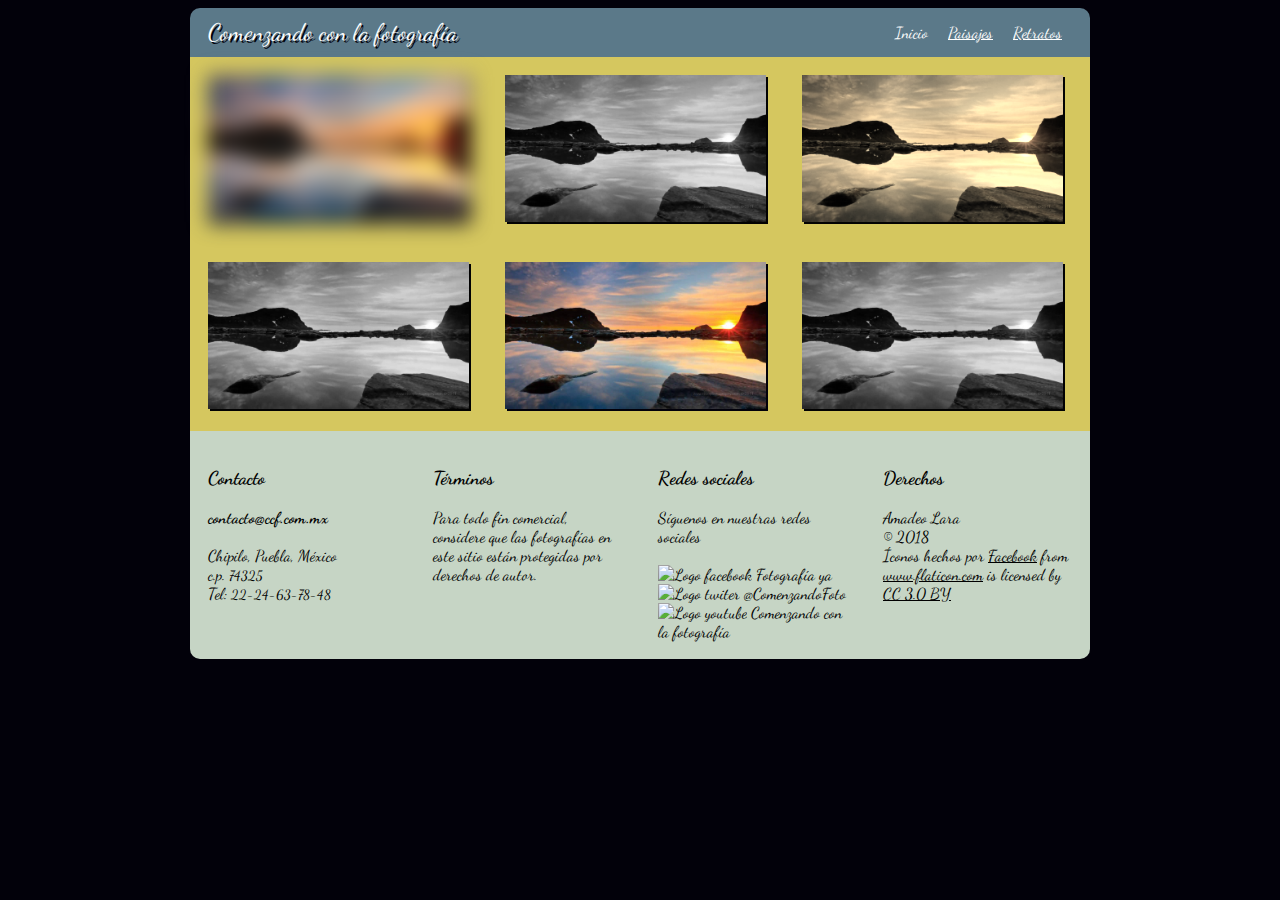
==== html/paisajes.html @ c200d9ee "Version final" ====
<!DOCTYPE html>
<html lang="en" dir="ltr">
  <head>
    <meta charset="utf-8">
    <meta name="author" content="Amadeo Antonio Lara Orozco">
    <meta name="description" content="Sitio: Comenzando con la fotografía">
    <title>Comenzando con la fotografía</title>
    <link href="https://fonts.googleapis.com/css?family=Dancing+Script" rel="stylesheet">
    <link rel="stylesheet" href="../css/estilos.css">
  </head>
  <body>
    <div id="contenido">
      <header>
        <div id="nombreSitio">
          Comenzando con la fotografía
        </div>
        <div id="menu">
          <a href="../index.html" style="text-decoration:none;">Inicio</a>
          <a href="paisajes.html">Paisajes</a>
          <a href="retratos.html">Retratos</a>
        </div>
      </header>
      <section>
        <div id="contenedorSecundario">
          <div class="contenedorimagenTriple">
            <picture>
              <img class="miniatura blur" src="../imagenes/paisajeIII.jpg" alt="Paisaje marino">
            </picture>
          </div>
          <div class="contenedorimagenTriple">
            <picture>
              <img class="miniatura grayScale" src="../imagenes/paisajeIII.jpg" alt="Paisaje marino">
            </picture>
          </div>
          <div class="contenedorimagenTriple">
            <picture>
              <img class="miniatura sepia" src="../imagenes/paisajeIII.jpg" alt="Paisaje marino">
            </picture>
          </div>
          <div class="contenedorimagenTriple">
            <picture>
              <img class="miniatura grayScale" src="../imagenes/paisajeIII.jpg" alt="Paisaje marino">
            </picture>
          </div>
          <div class="contenedorimagenTriple">
            <picture>
              <img class="miniatura" src="../imagenes/paisajeIII.jpg" alt="Paisaje marino">
            </picture>
          </div>
          <div class="contenedorimagenTriple">
            <picture>
              <img class="miniatura grayScale" src="../imagenes/paisajeIII.jpg" alt="Paisaje marino">
            </picture>
          </div>
        </div>
      </section>
      <footer>
        <div id="contenedorPie">
          <div id="columnaPie1" class="columnaPie">
            <h3>Contacto</h3>
            <p><b>contacto@ccf.com.mx</b></p><br/>
            <p>Chipilo, Puebla, México</p>
            <p>c.p. <span class="numeros">74325</span></p>
            <p>Tel: <span class="numeros">22-24-63-78-48</span></p>
          </div>
          <div id="columnaPie2" class="columnaPie">
            <h3>Términos</h3>
            <p>Para todo fin comercial, considere que las fotografías en este sitio están protegidas por derechos de autor.</p>
          </div>
          <div id="columnaPie3" class="columnaPie">
            <h3>Redes sociales</h3>
            <p>Síguenos en nuestras redes sociales</p>
            <br/>
            <p class="redesSociales"><img class="imagenSVG" src="../Imagenes/facebook.svg" alt="Logo facebook"/> Fotografía ya</p>
            <p class="redesSociales"><img class="imagenSVG" src="../Imagenes/gorjeo.svg" alt="Logo twiter"/> @ComenzandoFoto</p>
            <p class="redesSociales"><img class="imagenSVG" src="../Imagenes/youtube.svg" alt="Logo youtube"/> Comenzando con la fotografía</p>
          </div>
          <div id="columnaPie4" class="columnaPie">
            <h3>Derechos</h3>
            <p>Amadeo Lara</p>
            <p>&copy 2018</p>
            <div>Íconos hechos por <a href="https://www.flaticon.es/autores/freepik" title="Facebook">Facebook</a> from <a href="https://www.flaticon.es/" title="Flaticon">www.flaticon.com</a> is licensed by <a href="http://creativecommons.org/licenses/by/3.0/"     title="Creative Commons BY 3.0" target="_blank">CC 3.0 BY</a></div>
          </div>
        </div>
      </footer>
    </div>
  </body>
</html>
---- css/estilos.css ----
body {
  background-color: #02010a;
  font-family: Dancing Script;
}
header {
  background-color: #5b7989;
  border-top-left-radius: 10px;
  border-top-right-radius: 10px;
  color: white;
  display: flex;
  padding-bottom: 10px;
  padding-top: 10px;
  top: 0;
  width: 100%
}
footer a {
  color: black;
}
img {
  border: 2px #02010a;
  box-shadow: 2px 2px #02010a;
}
.columnaPie {
  box-sizing: border-box;
  padding: 2%;
  width: 25%
}
.columnaPie p {
  margin: 0px;
}
.contenedorimagendoble {
  box-sizing: border-box;
  margin-bottom: auto;
  margin-top: auto;
  padding: 2%;
  vertical-align: middle;
  width: 50%;
}
.contenedorimagendoble p {
  text-align: center;
  margin: 0px;
}
.contenedorimagenTriple {
  box-sizing: border-box;
  margin-bottom: auto;
  margin-top: auto;
  padding: 2%;
  vertical-align: middle;
  width: 33%;
}
.blur {
  -webkit-filter: blur(10px);
}
.grayScale {
  -webkit-filter: grayscale(100%);
}
.sepia {
  -webkit-filter: sepia(90%);
}
.imagenSVG {
  height: 16px;
  width: 16px;
  box-shadow: none;
}
.imagenSVG {
  height: 16px;
  width: 16px;
}
.imagenSVG * {
   display: flex;
   flex-flow: row wrap;
}
.miniatura {
  box-sizing: inherit;
  width: 100%;
}
.numeros {
  font-size: .85em;
}
#contenedorCentral {
  background-color: #82c3a6;
}
#contenedorPie {
  background-color: #C6d5c5;
  border-bottom-left-radius: 10px;
  border-bottom-right-radius: 10px;
  display: flex;
  flex-wrap: wrap;
}
#contenedorSecundario {
  background-color: #d5c75f;
  display: flex;
  flex-wrap: wrap;
}
#contenido {
  animation-name: slidein;
	animation-duration: 1.5s;
  max-width: 900px;
  margin: 0 auto;
}
#imagenPaisajes {
  transition-duration: 0.5s;
}
#imagenPaisajes:hover {
  -webkit-transform: rotate(10deg);
  transition-duration: 0.5s;
}
#imagenRetratos {
  transition-duration: 0.5s;
}
#imagenRetratos:hover {
  box-shadow: 2px 2px #82c3a6;
  -webkit-transform: translate(20px,-5px);
  transition-duration: 0.5s;
}
#imagenRetratos:hover {

}
#imagenPrincipal {
  margin-left: 5%;
  margin-right: 5%;
  margin-top: 2%;
  margin-bottom: 2%;
  width: 90%;
}
#menu {
  box-sizing: border-box;
  display: flex;
  flex-wrap: nowrap;
  justify-content: flex-end;
  margin-right: 2%;
  width: 50%;
}
#menu a {
  color: white;
  margin-bottom: auto;
  padding-left: 10px;
  padding-right: 10px;
  margin-top: auto;
}
#nombreSitio {
  box-sizing: border-box;
  font-size: 1.5em;
  margin-bottom: auto;
  margin-left: 2%;
  margin-top: auto;
  text-align: left;
  text-shadow: 2px 2px #02010a;
  width: 50%;
}
@keyframes slidein {
  0% {
    margin-top: 150%;
  }
  60% {
    margin-top: -5%
  }
  100% {
    margin-top: 0%;
  }
}
@media (max-width: 600px) {
  header {
    display: block;
  }
  .columnaPie {
    width: 100%;
  }
  .contenedorimagendoble, .contenedorimagenTriple {
    margin-left: 3%;
    margin-right: 3%;
    width: 94%;
  }
  #contenedorPie {
    display: block;
  }
  #contenedorSecundario {
    display: block;
  }
  #menu {
    justify-content: center;
    margin-left: auto;
    margin-right: auto;
    padding: 10px;
    width: 100%
  }
  #nombreSitio {
    margin-left: auto;
    margin-right: auto;
    padding-left: 10px;
    padding-right: 10px;
    text-align: center;
    width: 80%;
    word-wrap: normal;
  }
}
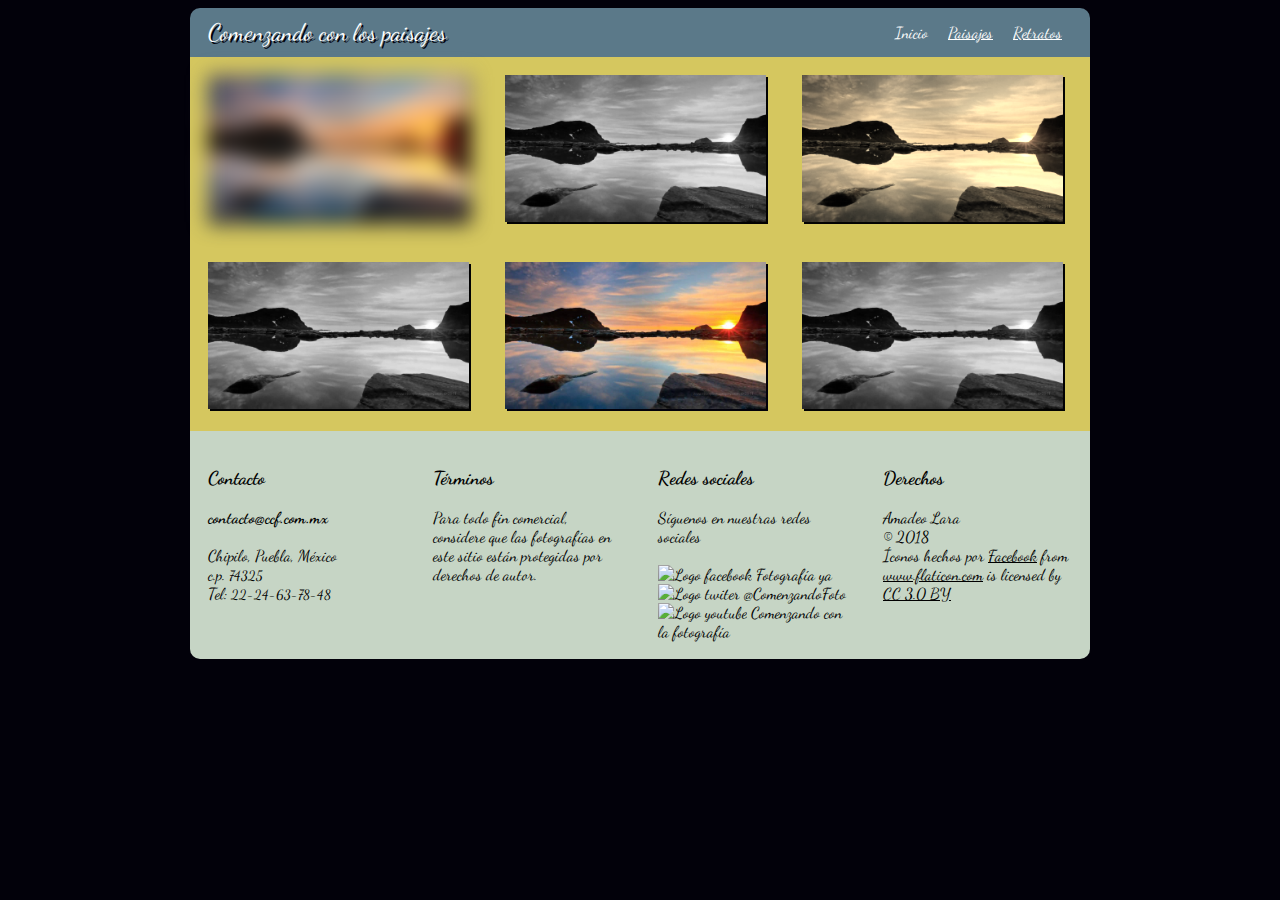
==== commit 3d4742cc: "Version final con nombres sitio corregidos" ====
--- a/html/paisajes.html
+++ b/html/paisajes.html
@@ -12,7 +12,7 @@
     <div id="contenido">
       <header>
         <div id="nombreSitio">
-          Comenzando con la fotografía
+          Comenzando con los paisajes
         </div>
         <div id="menu">
           <a href="../index.html" style="text-decoration:none;">Inicio</a>
